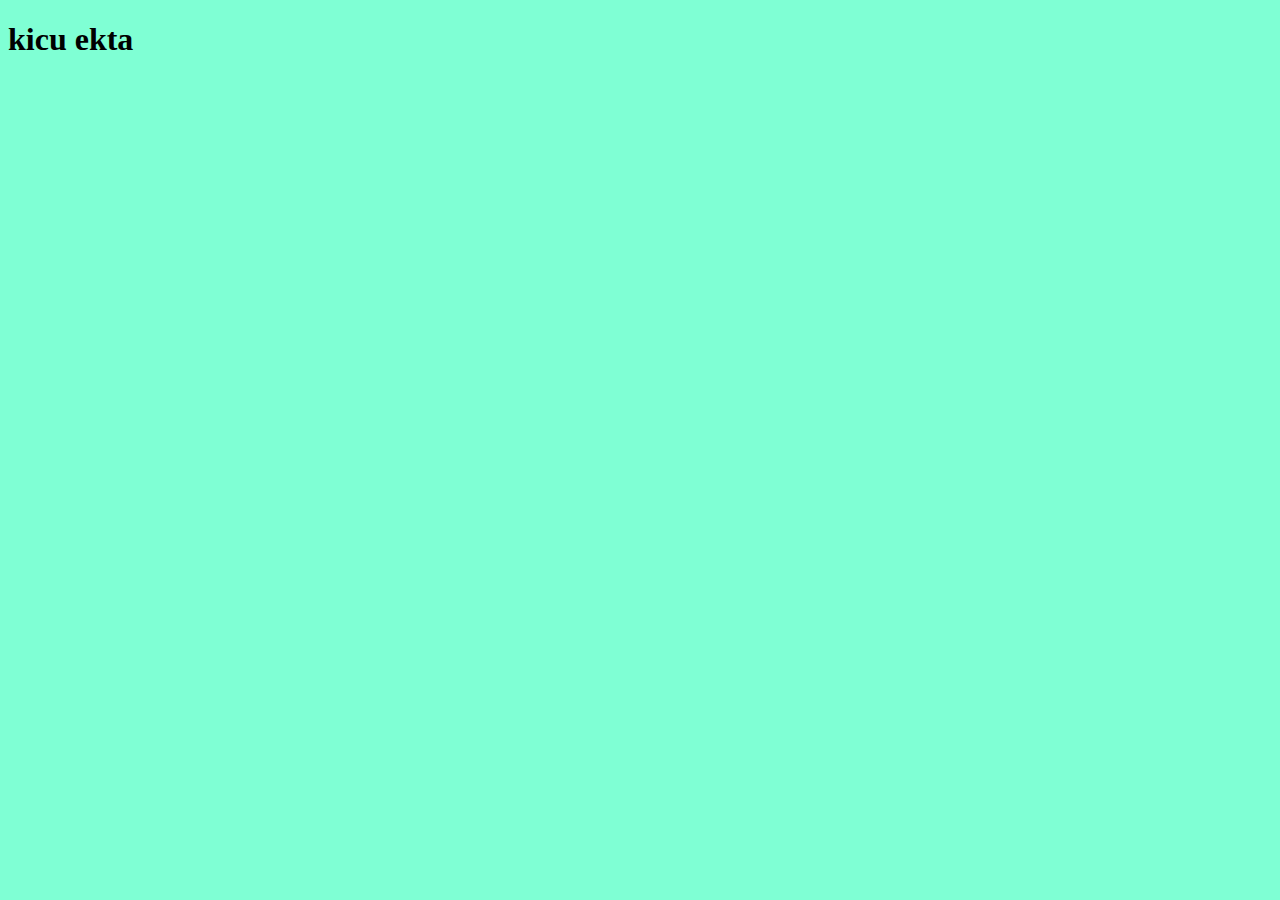
==== index.html @ d0011a66 "script and css added" ====
<!DOCTYPE html>
<html lang="en">
<head>
    <meta charset="UTF-8">
    <meta http-equiv="X-UA-Compatible" content="IE=edge">
    <meta name="viewport" content="width=device-width, initial-scale=1.0">
    <title>pick your  phone</title>
    <link rel="stylesheet" href="css/style.css">
</head>
<body>
    <h1>kicu ekta</h1>

    <script src="js/script.js"></script>
</body>
</html>
---- css/style.css ----
body{
    background-color: aquamarine;
}
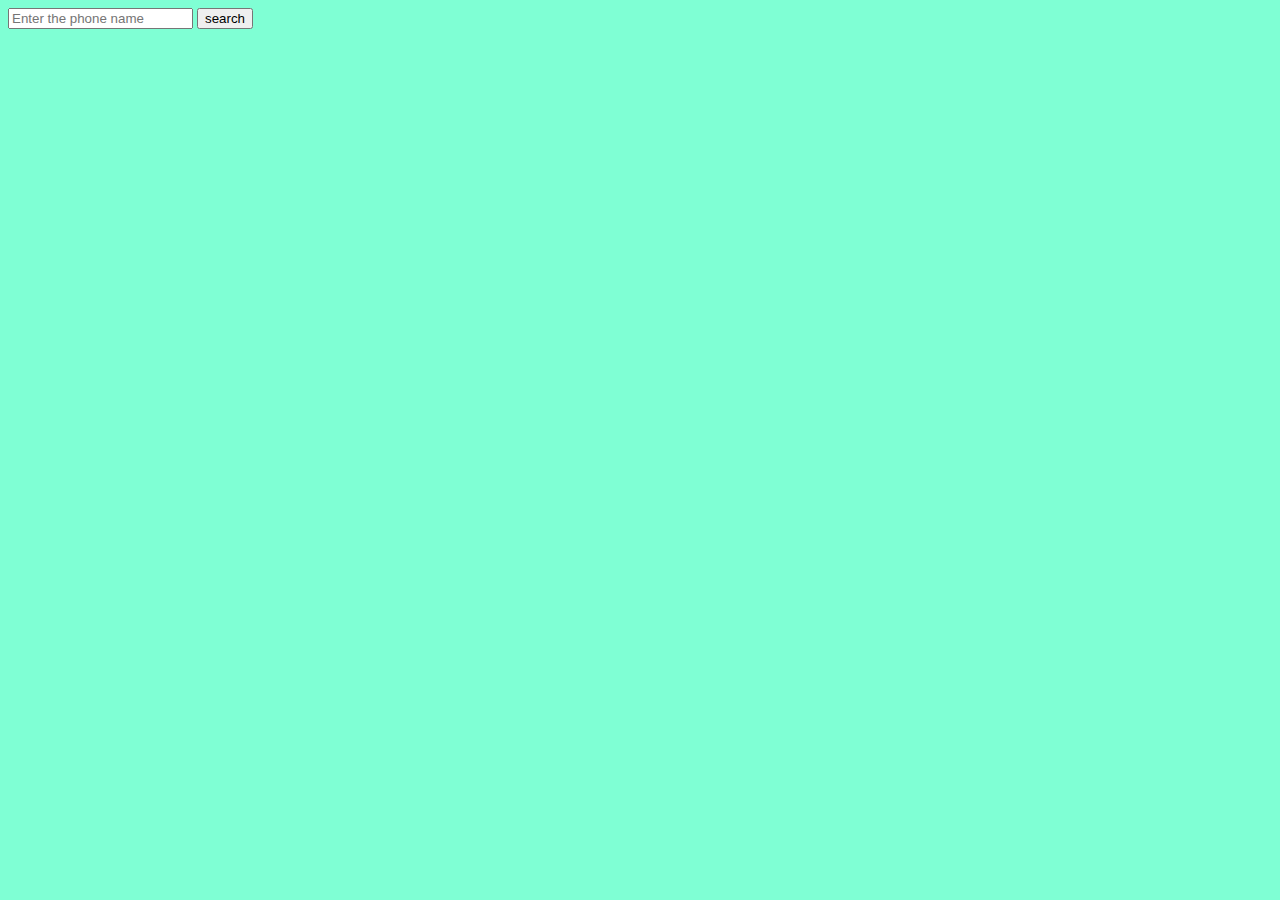
==== commit 5128e307: "gride and responsive done" ====
--- a/index.html
+++ b/index.html
@@ -6,10 +6,28 @@
     <meta name="viewport" content="width=device-width, initial-scale=1.0">
     <title>pick your  phone</title>
     <link rel="stylesheet" href="css/style.css">
+    <!-- bootstrap link  -->
+    <link href="https://cdn.jsdelivr.net/npm/bootstrap@5.1.3/dist/css/bootstrap.min.css" rel="stylesheet"
+        integrity="sha384-1BmE4kWBq78iYhFldvKuhfTAU6auU8tT94WrHftjDbrCEXSU1oBoqyl2QvZ6jIW3" crossorigin="anonymous">
 </head>
 <body>
-    <h1>kicu ekta</h1>
+    <header>
+       <section class="container fixed-top">
+            <div class="input-group mb-3">
+                <input type="text" id="searchBox" class="form-control" placeholder="Enter the phone name " aria-label="Recipient's username"
+                    aria-describedby="button-addon2">
+                <button class="btn btn-outline-secondary" type="button" id="searchBtn">search</button>
+            </div>
+       </section>
+    </header>
+    <main id="main" class="row ">
+        
+    </main>
 
+
+<script src="https://cdn.jsdelivr.net/npm/bootstrap@5.1.3/dist/js/bootstrap.bundle.min.js"
+    integrity="sha384-ka7Sk0Gln4gmtz2MlQnikT1wXgYsOg+OMhuP+IlRH9sENBO0LRn5q+8nbTov4+1p"
+    crossorigin="anonymous"></script>
     <script src="js/script.js"></script>
 </body>
 </html>--- a/css/style.css
+++ b/css/style.css
@@ -1,3 +1,10 @@
 body{
     background-color: aquamarine;
+}
+/* .main{
+    display: grid;
+    margin: 10px;
+    padding: 20px;
+    grid-template-columns: repeat(3,1fr);
+    grid-gap: 20px; */
 }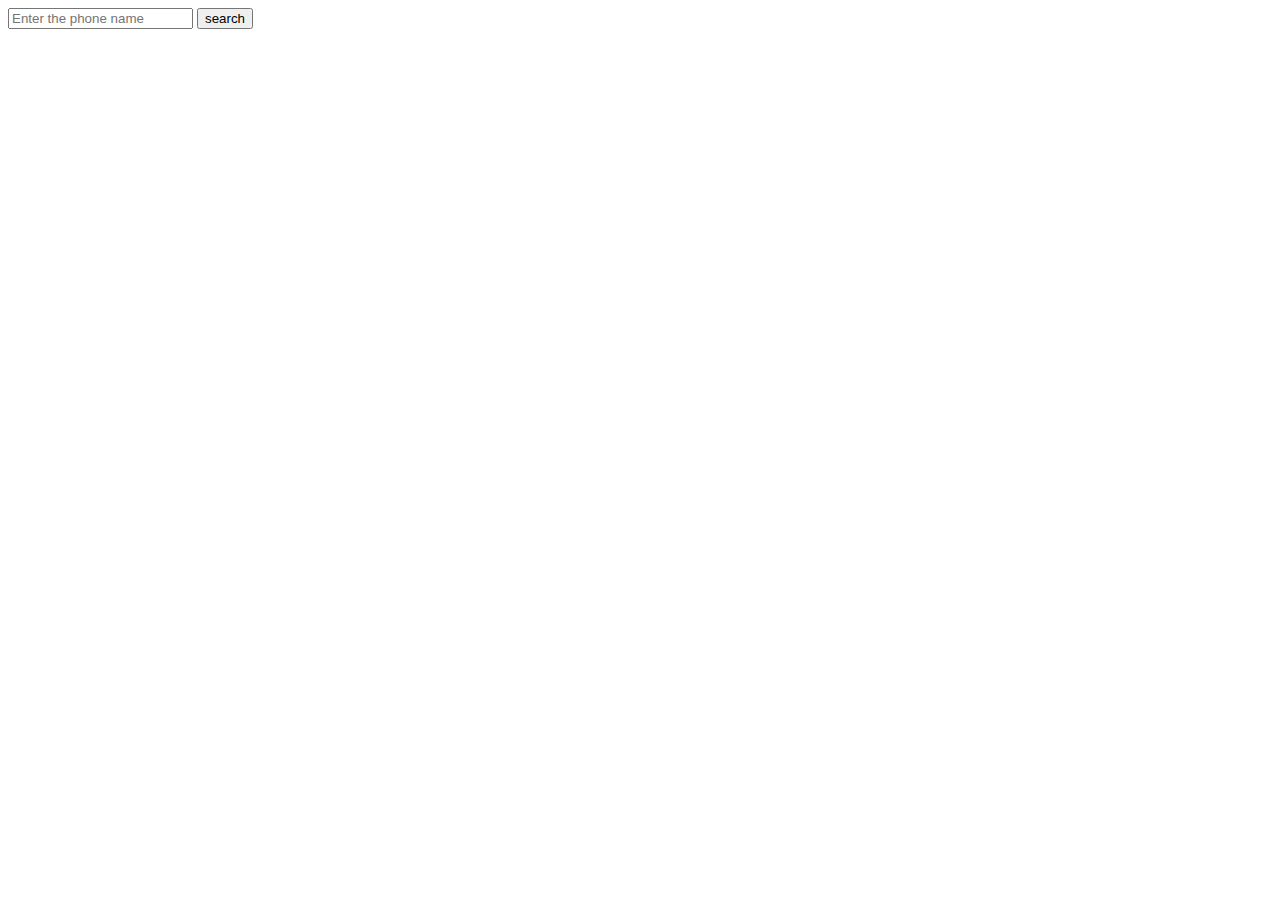
==== commit 5a52882d: "items centerized" ====
--- a/index.html
+++ b/index.html
@@ -12,7 +12,7 @@
 </head>
 <body>
     <header>
-       <section class="container fixed-top">
+       <section class="container sticky-top">
             <div class="input-group mb-3">
                 <input type="text" id="searchBox" class="form-control" placeholder="Enter the phone name " aria-label="Recipient's username"
                     aria-describedby="button-addon2">
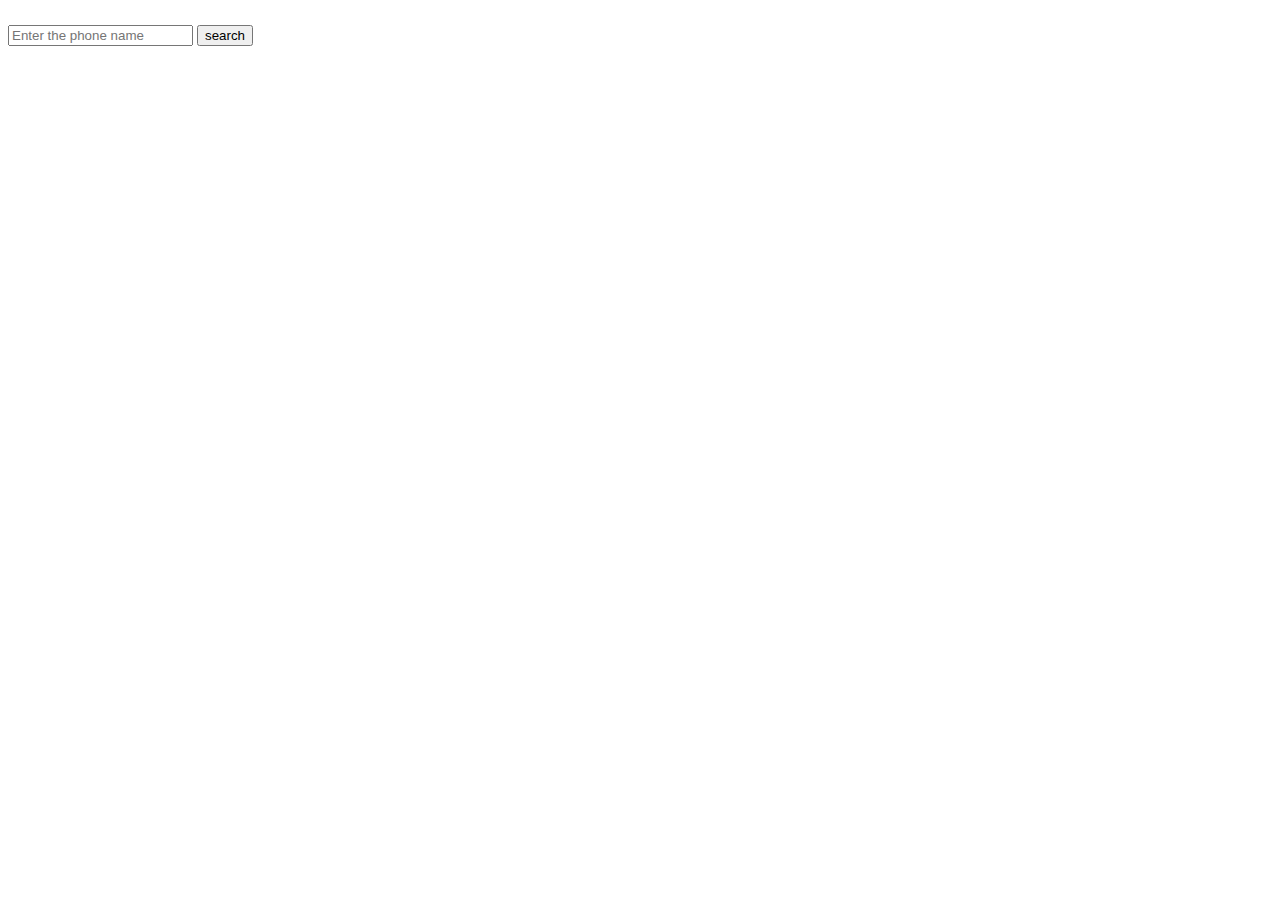
==== commit 04389eae: "warning updated" ====
--- a/index.html
+++ b/index.html
@@ -1,33 +1,51 @@
 <!DOCTYPE html>
 <html lang="en">
+
 <head>
     <meta charset="UTF-8">
     <meta http-equiv="X-UA-Compatible" content="IE=edge">
     <meta name="viewport" content="width=device-width, initial-scale=1.0">
-    <title>pick your  phone</title>
+    <title>pick your phone</title>
     <link rel="stylesheet" href="css/style.css">
     <!-- bootstrap link  -->
     <link href="https://cdn.jsdelivr.net/npm/bootstrap@5.1.3/dist/css/bootstrap.min.css" rel="stylesheet"
         integrity="sha384-1BmE4kWBq78iYhFldvKuhfTAU6auU8tT94WrHftjDbrCEXSU1oBoqyl2QvZ6jIW3" crossorigin="anonymous">
 </head>
+
 <body>
     <header>
-       <section class="container sticky-top">
+        <section class="container fixed-top searchBar">
             <div class="input-group mb-3">
-                <input type="text" id="searchBox" class="form-control" placeholder="Enter the phone name " aria-label="Recipient's username"
-                    aria-describedby="button-addon2">
-                <button class="btn btn-outline-secondary" type="button" id="searchBtn">search</button>
+                <input type="text" id="searchBox" class="form-control" placeholder="Enter the phone name "
+                    aria-label="Recipient's username" aria-describedby="button-addon2">
+                <button class="btn btn-primary " type="button" id="searchBtn">search</button>
             </div>
-       </section>
+        </section>
     </header>
-    <main id="main" class="row ">
-        
-    </main>
+    <main  >
+        <section id="main" class="main cardHolder">
+
+        </section>
+<h1 class="text-center text-warning" id="warning"></h1>
 
 
-<script src="https://cdn.jsdelivr.net/npm/bootstrap@5.1.3/dist/js/bootstrap.bundle.min.js"
-    integrity="sha384-ka7Sk0Gln4gmtz2MlQnikT1wXgYsOg+OMhuP+IlRH9sENBO0LRn5q+8nbTov4+1p"
-    crossorigin="anonymous"></script>
+        <span id="display" class="displayDetails fixed-top">
+            
+
+        </span>
+
+
+<span>
+    
+</span>
+        
+</main>
+
+
+    <script src="https://cdn.jsdelivr.net/npm/bootstrap@5.1.3/dist/js/bootstrap.bundle.min.js"
+        integrity="sha384-ka7Sk0Gln4gmtz2MlQnikT1wXgYsOg+OMhuP+IlRH9sENBO0LRn5q+8nbTov4+1p"
+        crossorigin="anonymous"></script>
     <script src="js/script.js"></script>
 </body>
-</html>+
+</html>
--- a/css/style.css
+++ b/css/style.css
@@ -0,0 +1,62 @@
+.card{
+    padding: 10px;
+    width: 400px;
+    margin: 15px;
+    background-color: rgb(255, 255, 255) !important;
+    box-shadow: 2px 1px 20px 5px rgba(57, 98, 223, 0.26);
+    
+}
+.searchBar{
+    margin-top: 2%;
+}
+.cardHolder{
+    background-color: rgba(254, 255, 252, 0.425);
+    margin: 20px;
+    display: flex;
+    flex-wrap: wrap;
+    justify-content: space-around;
+}
+.detailsHolder{
+    padding: 1rem;
+    margin: 1rem;
+}
+.displayDetails{
+    margin: 5%;
+    width: 90%;
+    height: 80%;
+    overflow: scroll;
+    border-radius: 10px;
+    background-color: rgba(184, 219, 236, 0.89);
+
+}
+#display{
+    display: none;
+    margin-top:100px;
+    padding: 3%;
+}
+.features1{
+    display: flex;
+        justify-content: space-around
+
+}
+.MainFeatures{
+}
+.sensor{
+}
+.others{
+}
+.detailsWhole{
+
+}
+#seeMore{
+    display: none;
+    border: 0 ;
+    background-color: rgb(255, 255, 255);
+}
+#done{
+    margin-bottom: 20px;
+    margin-left: 20px;
+}
+#main{
+    margin-top: 50px;
+}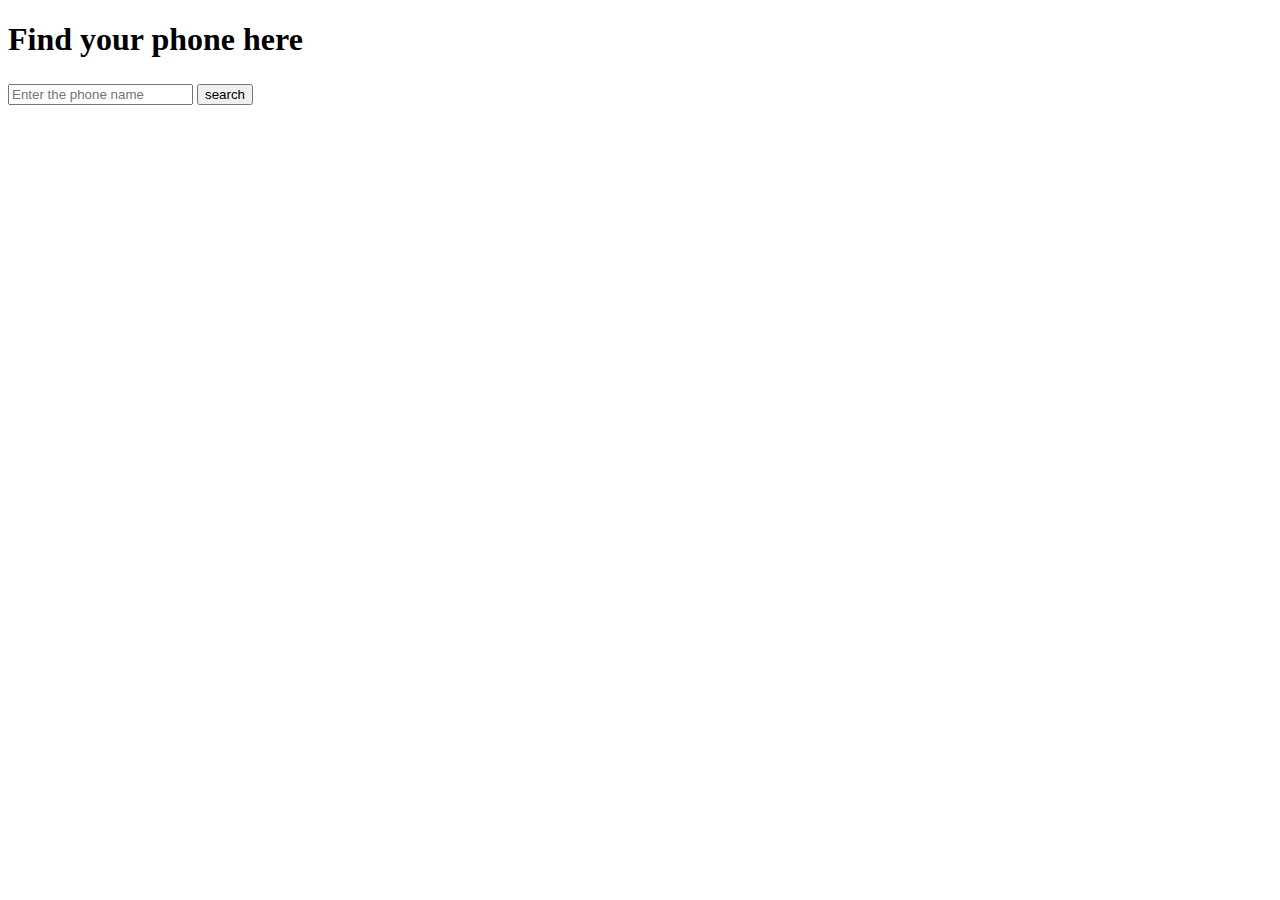
==== commit 7a6bb49d: "finally sone" ====
--- a/index.html
+++ b/index.html
@@ -14,11 +14,14 @@
 
 <body>
     <header>
-        <section class="container fixed-top searchBar">
+        <section class="container ">
+            <h1 class="rounded bg-primary text-center p-3">Find your phone here</h1>
+        </section>
+        <section class="container sticky-top searchBar">
             <div class="input-group mb-3">
                 <input type="text" id="searchBox" class="form-control" placeholder="Enter the phone name "
                     aria-label="Recipient's username" aria-describedby="button-addon2">
-                <button class="btn btn-primary " type="button" id="searchBtn">search</button>
+                <button class="btn btn-primary text-white" type="button" id="searchBtn" >search</button>
             </div>
         </section>
     </header>
